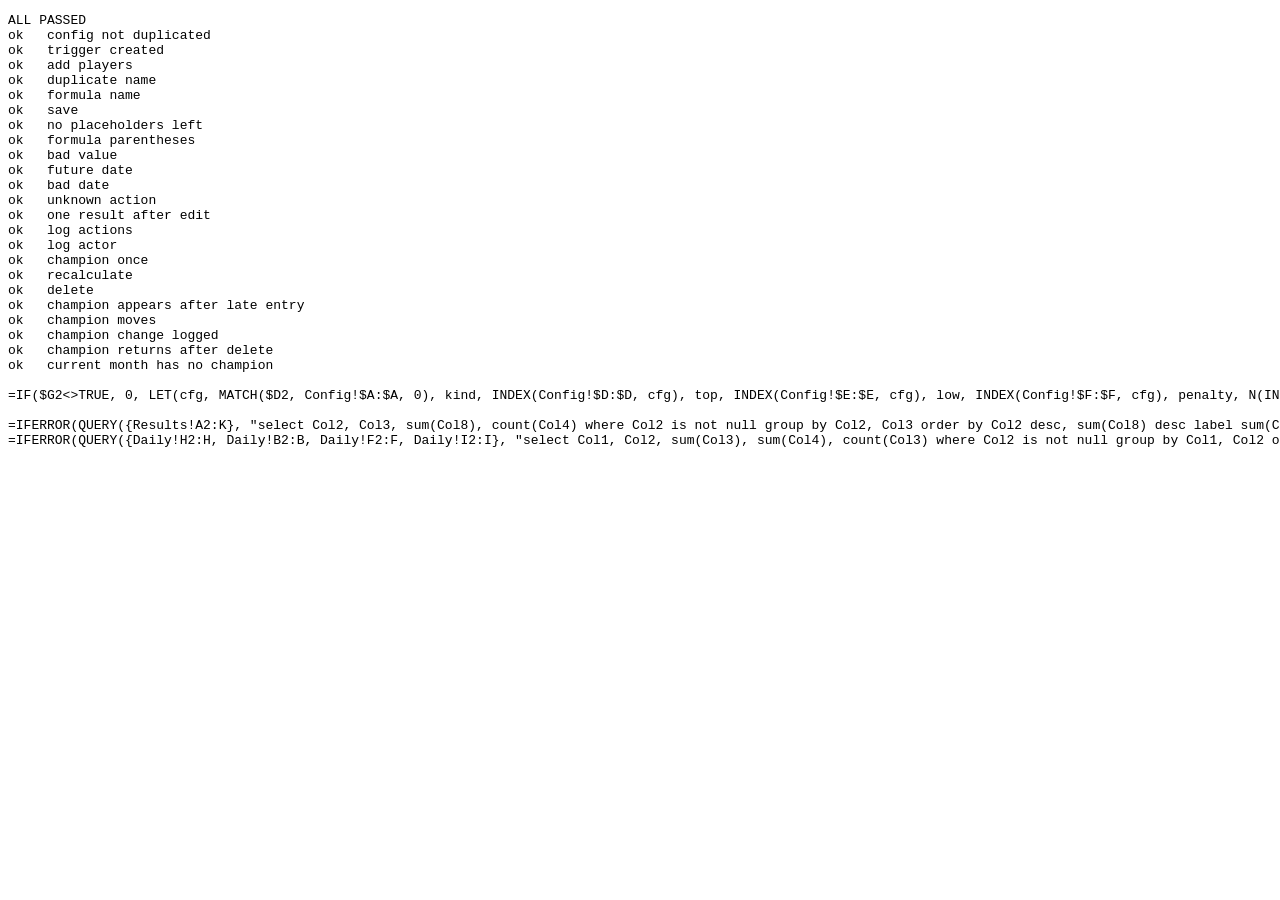
==== tests/appsscript.html @ bb494ad3 "Everyday Grind" ====
<!doctype html><meta charset="utf-8"><title>Тест Apps Script</title><pre id="out">…</pre>
<script>
// Підроблені сервіси Google: перевіряють логіку скрипта, але НЕ обчислюють формули таблиці.
const book = {}; const formulas = {};
const col = (L) => L.charCodeAt(0) - 64;
function makeSheet(name) {
  const rows = [];
  const range = (r, c, h = 1, w = 1) => {
    const api = {
      setValues(v) { v.forEach((line, i) => line.forEach((x, j) => { (rows[r - 1 + i] ||= [])[c - 1 + j] = x; })); return api; },
      setFormula(f) { formulas[`${name}!${r},${c}`] = f; (rows[r - 1] ||= [])[c - 1] = ''; return api; },
      setFontWeight: () => api, setNumberFormat: () => api, clearContent: () => api,
    };
    return api;
  };
  return {
    rows,
    getRange(a, b, c, d) {
      if (typeof a !== 'string') return range(a, b, c, d);
      const m = a.match(/^([A-Z])(\d+)/);
      return m ? range(+m[2], col(m[1])) : range(1, 1, 0, 0);
    },
    setFrozenRows() {}, getLastRow: () => rows.length, getMaxRows: () => 1000, insertRowsAfter() {},
    appendRow(v) { rows.push(v.slice()); }, deleteRow(n) { rows.splice(n - 1, 1); },
    getDataRange: () => ({ getValues() { const w = Math.max(...rows.map((r) => r.length)); return rows.map((r) => Array.from({ length: w }, (_, i) => r[i] ?? '')); } }),
  };
}
const ss = { setSpreadsheetLocale() {}, setSpreadsheetTimeZone() {}, getSheetByName: (n) => book[n] || null, insertSheet: (n) => (book[n] = makeSheet(n)) };
let NOW = '2026-11-26'; let triggers = 0;
// Замість формули: бал = значення × 10, щойно скрипт робить flush.
const fakeScores = () => book.Results?.rows.slice(1).forEach((r) => { if (r[7] === '') r[7] = r[4] * 10; });
const SpreadsheetApp = { getActive: () => ss, flush: fakeScores };
const chain = new Proxy({}, { get: (_, k) => (k === 'create' ? () => triggers++ : () => chain) });
const ScriptApp = { getProjectTriggers: () => [], newTrigger: () => chain };
const LockService = { getScriptLock: () => ({ waitLock() {}, releaseLock() {} }) };
const Utilities = { formatDate: () => NOW };
const ContentService = { MimeType: {}, createTextOutput: (t) => ({ setMimeType: () => JSON.parse(t) }) };
</script>
<script src="../apps-script/Code.gs"></script>
<script>
const lines = []; let failed = 0;
const eq = (n, got, want) => { const ok = JSON.stringify(got) === JSON.stringify(want); if (!ok) failed++; lines.push(`${ok ? 'ok  ' : 'FAIL'} ${n}${ok ? '' : ` got=${JSON.stringify(got)}`}`); };
const post = (b) => doPost({ postData: { contents: JSON.stringify(b) } });
try {
  setup(); setup();
  eq('config not duplicated', book.Config.rows.length, 9);
  eq('trigger created', triggers > 0, true);
  eq('add players', [post({ action: 'addPlayer', name: 'Оля' }).ok, post({ action: 'addPlayer', name: 'Ян' }).ok], [true, true]);
  eq('duplicate name', post({ action: 'addPlayer', name: 'оля' }).ok, false);
  eq('formula name', post({ action: 'addPlayer', name: '=1+1' }).ok, false);
  const base = { action: 'saveResult', date: '2026-10-05', playerId: 'p1', gameId: 'wordle', actorId: 'p2', device: 'phone' };
  eq('save', post({ ...base, value: 3 }).ok, true);
  const f = formulas['Results!2,8'];
  eq('no placeholders left', /\{r\}/.test(f), false);
  let depth = 0, min = 0; for (const ch of f) { if (ch === '(') depth++; if (ch === ')') depth--; min = Math.min(min, depth); }
  eq('formula parentheses', [depth, min], [0, 0]);
  eq('bad value', post({ ...base, value: 7 }).ok, false);
  eq('future date', post({ ...base, date: '2026-11-27', value: 2 }).ok, false);
  eq('bad date', post({ ...base, date: '2026-02-30', value: 2 }).ok, false);
  eq('unknown action', post({ action: 'toString' }).ok, false);
  post({ ...base, value: 2 }); post({ ...base, value: 2 });
  const state = doGet().data;
  eq('one result after edit', state.results.length, 1);
  eq('log actions', state.log.map((l) => l.action), ['edit', 'add', 'player', 'player']);
  eq('log actor', [state.log[0].actorName, state.log[0].device, state.log[0].before, state.log[0].after], ['Ян', 'телефон', '3/6', '2/6']);
  book.Champions.rows.splice(1); // ніби місяць щойно завершився
  book.Results.rows[1][7] = 90;
  monthlyChampionJob(); monthlyChampionJob();
  eq('champion once', doGet().data.champions, [{ month: '2026-10', playerId: 'p1', name: 'Оля', total: 90, wins: 1 }]);
  book.Results.rows[1][7] = 100; recalculateLastMonth();
  eq('recalculate', doGet().data.champions.map((c) => c.total), [100]);
  eq('delete', post({ ...base, action: 'deleteResult' }).data.results.length, 0);
  // Пізнє введення: чемпіон перераховується сам.
  const late = { action: 'saveResult', date: '2026-10-05', gameId: 'wordle', value: 3 };
  post({ ...late, playerId: 'p1', actorId: 'p1' });
  eq('champion appears after late entry', doGet().data.champions.map((c) => c.name), ['Оля']);
  post({ ...late, date: '2026-10-06', playerId: 'p2', actorId: 'p2', value: 5 });

  eq('champion moves', doGet().data.champions.map((c) => c.name), ['Ян']);
  eq('champion change logged', doGet().data.log.filter((l) => l.action === 'champion').map((l) => [l.before, l.after])[0], ['Оля', 'Ян']);
  post({ ...late, action: 'deleteResult', date: '2026-10-06', playerId: 'p2', actorId: 'p2' });
  eq('champion returns after delete', doGet().data.champions.map((c) => c.name), ['Оля']);
  post({ ...late, date: '2026-11-03', playerId: 'p2', actorId: 'p2' });
  eq('current month has no champion', doGet().data.champions.map((c) => c.month), ['2026-10']);
  lines.push('', formulas['Results!2,8'] || f, '', formulas['Daily!2,1'], formulas['Monthly!2,1']);
} catch (e) { failed++; lines.push('CRASH ' + e.stack); }
document.getElementById('out').textContent = `${failed ? 'FAILED: ' + failed : 'ALL PASSED'}\n` + lines.join('\n');
</script>
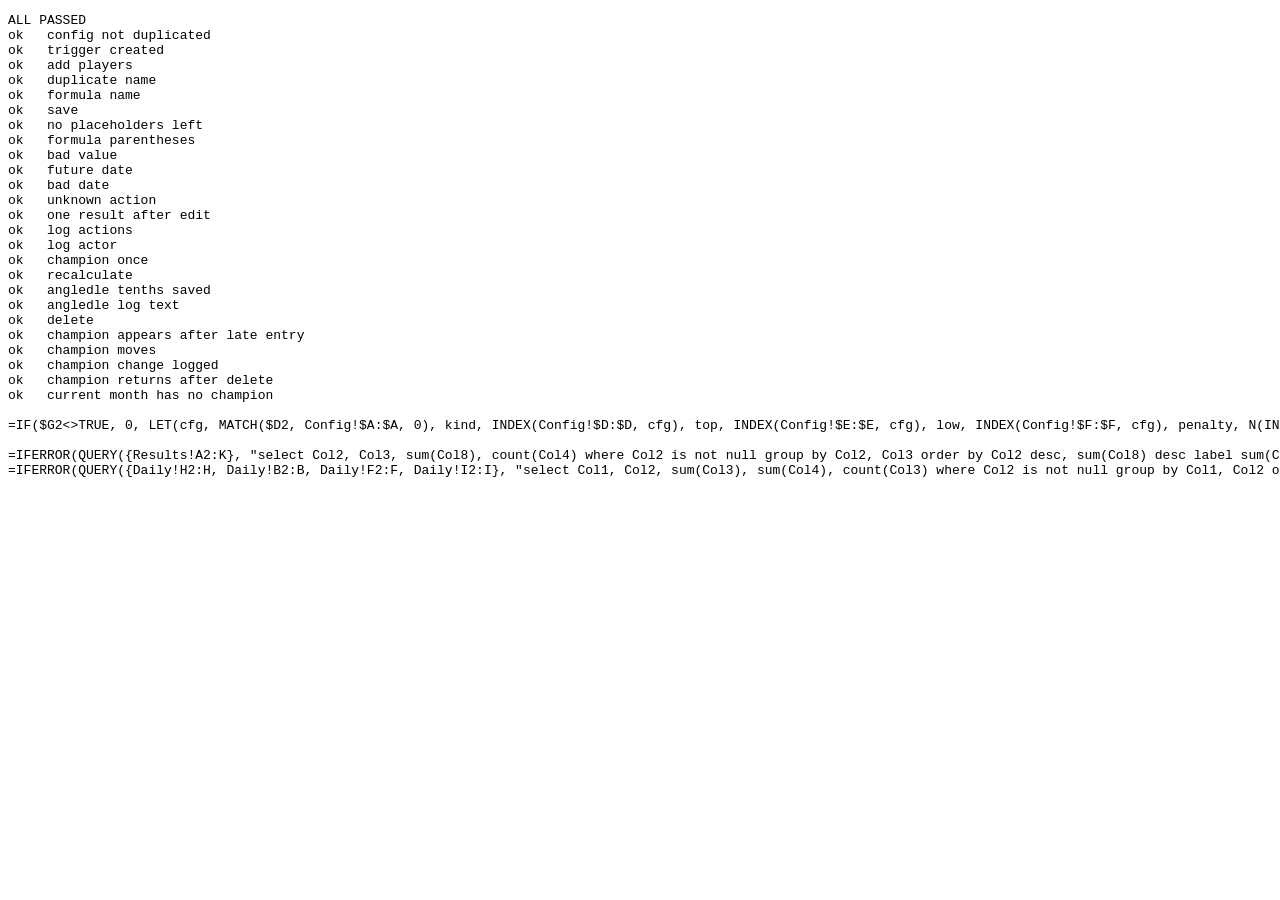
==== commit a1147201: "Angledle: один загальний бал, середнє рахується зі share-тексту" ====
--- a/tests/appsscript.html
+++ b/tests/appsscript.html
@@ -43,7 +43,7 @@
 const post = (b) => doPost({ postData: { contents: JSON.stringify(b) } });
 try {
   setup(); setup();
-  eq('config not duplicated', book.Config.rows.length, 9);
+  eq('config not duplicated', book.Config.rows.length, 8);
   eq('trigger created', triggers > 0, true);
   eq('add players', [post({ action: 'addPlayer', name: 'Оля' }).ok, post({ action: 'addPlayer', name: 'Ян' }).ok], [true, true]);
   eq('duplicate name', post({ action: 'addPlayer', name: 'оля' }).ok, false);
@@ -69,6 +69,7 @@
   eq('champion once', doGet().data.champions, [{ month: '2026-10', playerId: 'p1', name: 'Оля', total: 90, wins: 1 }]);
   book.Results.rows[1][7] = 100; recalculateLastMonth();
   eq('recalculate', doGet().data.champions.map((c) => c.total), [100]);
+const total = { action: 'saveResult', date: '2026-11-20', playerId: 'p1', gameId: 'angledle', actorId: 'p1' };  eq('angledle tenths saved', [post({ ...total, value: 78.7 }).ok, post({ ...total, value: 78.75 }).ok, post({ ...total, value: 101 }).ok], [true, false, false]);  eq('angledle log text', doGet().data.log[0].after, '78.7/100');  post({ ...total, action: 'deleteResult' });
   eq('delete', post({ ...base, action: 'deleteResult' }).data.results.length, 0);
   // Пізнє введення: чемпіон перераховується сам.
   const late = { action: 'saveResult', date: '2026-10-05', gameId: 'wordle', value: 3 };
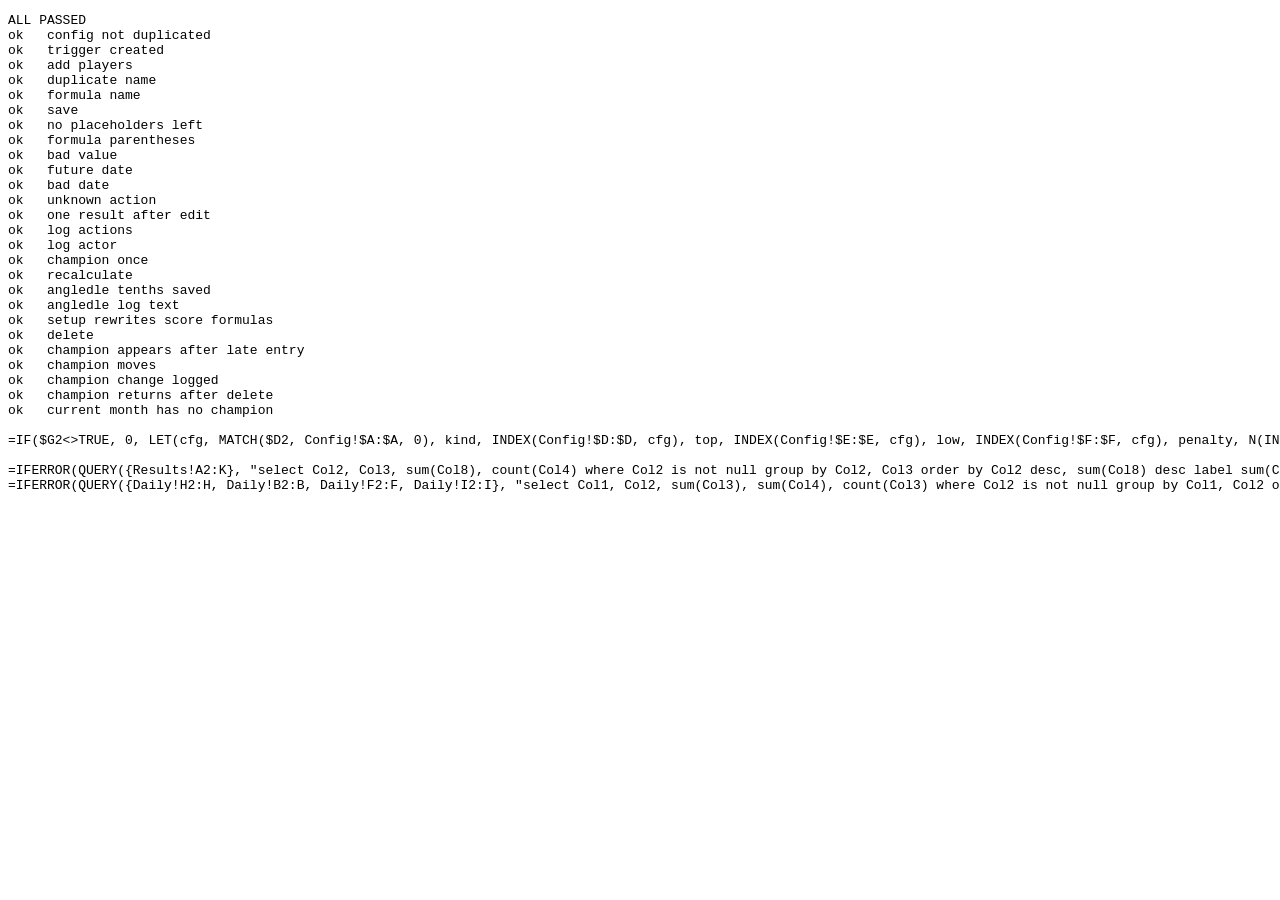
==== commit e2321687: "Contexto: 101 мінус кількість спроб" ====
--- a/tests/appsscript.html
+++ b/tests/appsscript.html
@@ -70,6 +70,7 @@
   book.Results.rows[1][7] = 100; recalculateLastMonth();
   eq('recalculate', doGet().data.champions.map((c) => c.total), [100]);
 const total = { action: 'saveResult', date: '2026-11-20', playerId: 'p1', gameId: 'angledle', actorId: 'p1' };  eq('angledle tenths saved', [post({ ...total, value: 78.7 }).ok, post({ ...total, value: 78.75 }).ok, post({ ...total, value: 101 }).ok], [true, false, false]);  eq('angledle log text', doGet().data.log[0].after, '78.7/100');  post({ ...total, action: 'deleteResult' });
+delete formulas['Results!2,8']; setup();  eq('setup rewrites score formulas', /kind="minus", top-/.test(formulas['Results!2,8'] || ''), true);
   eq('delete', post({ ...base, action: 'deleteResult' }).data.results.length, 0);
   // Пізнє введення: чемпіон перераховується сам.
   const late = { action: 'saveResult', date: '2026-10-05', gameId: 'wordle', value: 3 };
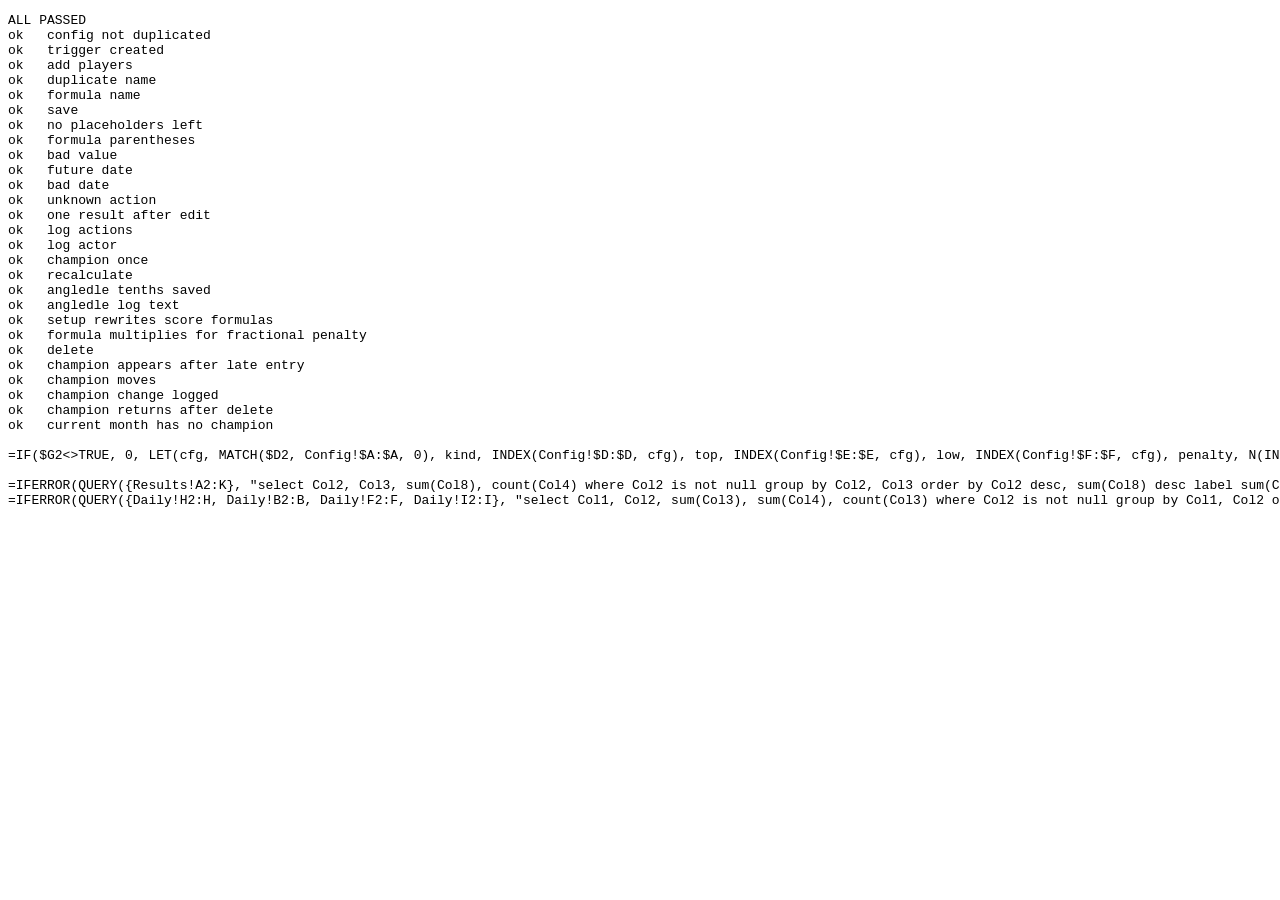
==== commit 3fe54c2a: "Contexto: кожна підказка ділить бал навпіл" ====
--- a/tests/appsscript.html
+++ b/tests/appsscript.html
@@ -43,7 +43,7 @@
 const post = (b) => doPost({ postData: { contents: JSON.stringify(b) } });
 try {
   setup(); setup();
-  eq('config not duplicated', book.Config.rows.length, 8);
+  eq('config not duplicated', book.Config.rows.length, 9);
   eq('trigger created', triggers > 0, true);
   eq('add players', [post({ action: 'addPlayer', name: 'Оля' }).ok, post({ action: 'addPlayer', name: 'Ян' }).ok], [true, true]);
   eq('duplicate name', post({ action: 'addPlayer', name: 'оля' }).ok, false);
@@ -71,6 +71,7 @@
   eq('recalculate', doGet().data.champions.map((c) => c.total), [100]);
 const total = { action: 'saveResult', date: '2026-11-20', playerId: 'p1', gameId: 'angledle', actorId: 'p1' };  eq('angledle tenths saved', [post({ ...total, value: 78.7 }).ok, post({ ...total, value: 78.75 }).ok, post({ ...total, value: 101 }).ok], [true, false, false]);  eq('angledle log text', doGet().data.log[0].after, '78.7/100');  post({ ...total, action: 'deleteResult' });
 delete formulas['Results!2,8']; setup();  eq('setup rewrites score formulas', /kind="minus", top-/.test(formulas['Results!2,8'] || ''), true);
+  eq('formula multiplies for fractional penalty', (formulas['Results!2,8'] || '').includes('points*penalty^$F2'), true);
   eq('delete', post({ ...base, action: 'deleteResult' }).data.results.length, 0);
   // Пізнє введення: чемпіон перераховується сам.
   const late = { action: 'saveResult', date: '2026-10-05', gameId: 'wordle', value: 3 };
